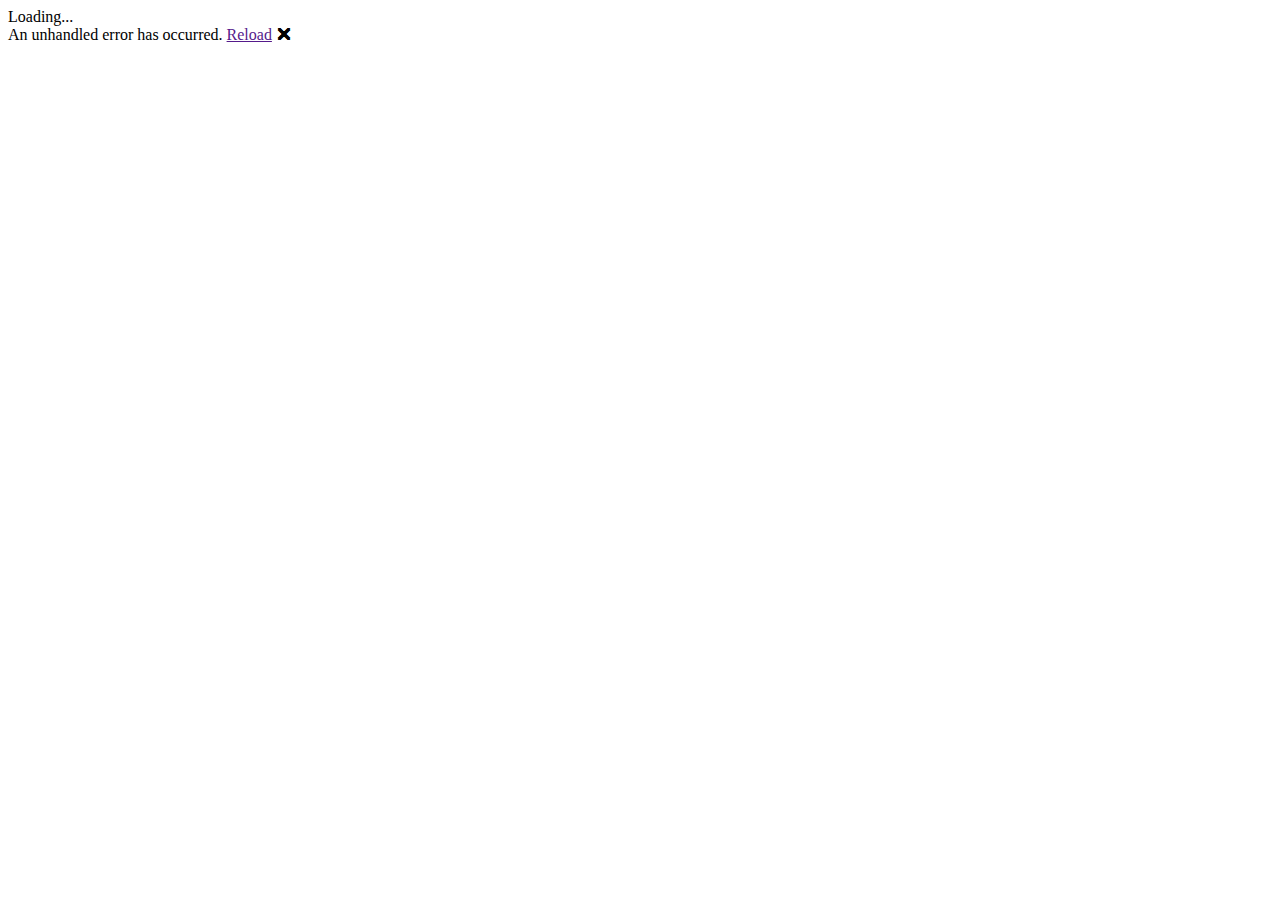
==== src/NetApp.Pwa/wwwroot/index.html @ 343171b1 "Implements custom nav-item" ====
<!DOCTYPE html>
<html>

<head>
    <meta charset="utf-8" />
    <meta name="viewport" content="width=device-width, initial-scale=1.0, maximum-scale=1.0, user-scalable=no" />
    <title>NetApp.Pwa</title>
    <base href="/" />
    <link href="https://fonts.googleapis.com/css?family=Roboto:300,400,500,700&display=swap" rel="stylesheet" />
    <link href="_content/MudBlazor/MudBlazor.min.css" rel="stylesheet" />
    <link href="css/app.css" rel="stylesheet" />
    <link href="manifest.json" rel="manifest" />
    <link rel="apple-touch-icon" sizes="512x512" href="icon-512.png" />
</head>

<body>
    <div id="app">Loading...</div>

    <div id="blazor-error-ui">
        An unhandled error has occurred.
        <a href="" class="reload">Reload</a>
        <a class="dismiss">🗙</a>
    </div>
    <script src="_framework/blazor.webassembly.js"></script>
    <script src="_content/MudBlazor/MudBlazor.min.js"></script>
    <script>navigator.serviceWorker.register('service-worker.js');</script>
</body>

</html>
---- src/NetApp.Pwa/wwwroot/css/app.css ----
.nav-item {
    font-weight: 400;
    padding: 0px;
    color: inherit;
    text-decoration: none;
    display: flex;
    align-items: center;
    justify-content: flex-start;
    text-transform: inherit;
    flex-direction: column;
    text-align: center;
    background-color: transparent;
    transition: background-color 250ms cubic-bezier(.4, 0, .2, 1) 0ms, box-shadow 250ms cubic-bezier(.4, 0, .2, 1) 0ms, border 250ms cubic-bezier(.4, 0, .2, 1) 0ms, padding 250ms cubic-bezier(.4, 0, .2, 1) 0ms;
  }
  .menu-item-content{
    /*Center content*/
    display: flex;
    flex-direction: column;
    align-items: center;
    justify-content: center;
    gap: 0.5rem;
    /*Set a square boundary with a different colour*/
    width: 74px;
    height: 74px;
    border-radius: .475rem;
  }
  .nav-item > .menu-item-content {
    color: #9899ac;
  }
  .nav-item.active > .menu-item-content{
    background-color: #1b1b28;
    color: #fff;
  }

  .nav-item:hover > .menu-item-content{
    background-color: #1b1b28;
    color: #fff;
  }

  .nav-item.active > .menu-item-content > .nav-icon {
    color: var(--mud-palette-primary);
  }

  .nav-item:hover > .menu-item-content > .nav-icon {
    color: var(--mud-palette-primary);
  }
  
  .nav-icon {
    display: flex;
    align-items: center;
    justify-content: center;
    width: 24px;
    height: 24px;
  }
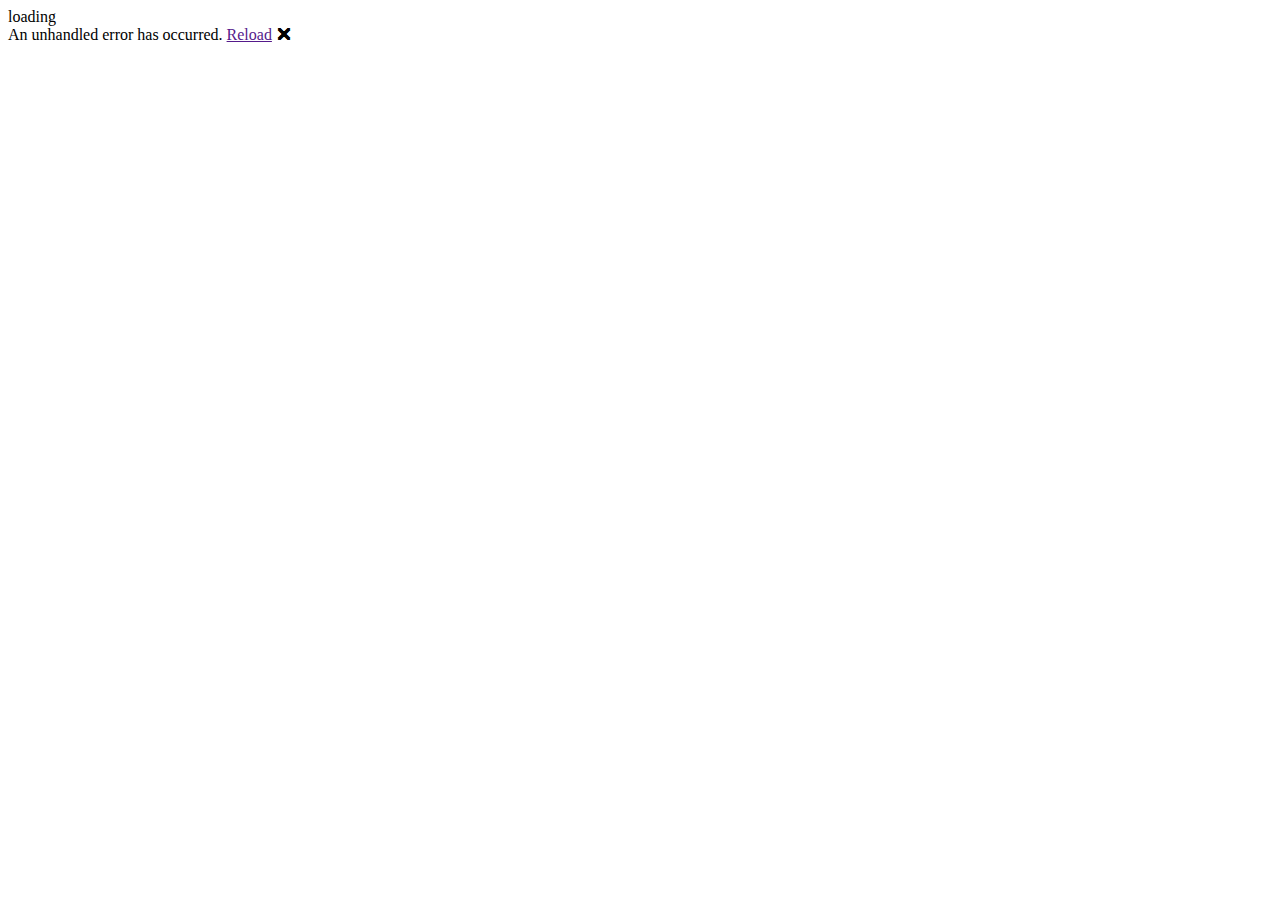
==== commit ffed9c7f: "Adds loader" ====
--- a/src/NetApp.Pwa/wwwroot/index.html
+++ b/src/NetApp.Pwa/wwwroot/index.html
@@ -14,7 +14,12 @@
 </head>
 
 <body>
-    <div id="app">Loading...</div>
+    <div id="app">
+        <div class="loader">
+            <span class="loader-text">loading</span>
+            <span class="load"></span>
+        </div>
+    </div>
 
     <div id="blazor-error-ui">
         An unhandled error has occurred.
--- a/src/NetApp.Pwa/wwwroot/css/app.css
+++ b/src/NetApp.Pwa/wwwroot/css/app.css
@@ -1,4 +1,4 @@
-
+/*Nav Item*/
 .nav-item {
     font-weight: 400;
     padding: 0px;
@@ -53,5 +53,132 @@
     width: 24px;
     height: 24px;
   }
+  /*End Nav Item*/
+
+  /*Loader*/
+
+  .loader {
+    width: 80px;
+    height: 50px;
+    position: relative;
+    margin: 50vh auto;
+  }
   
+  .loader-text {
+    position: absolute;
+    top: 0;
+    padding: 0;
+    margin: 0;
+    color: var(--mud-palette-text-primary);
+    animation: text_713 3.5s ease both infinite;
+    font-size: .8rem;
+    letter-spacing: 1px;
+  }
+  
+  .load {
+    background-color: #1e1e2d;
+    border-radius: 50px;
+    display: block;
+    height: 16px;
+    width: 16px;
+    bottom: 0;
+    position: absolute;
+    transform: translateX(64px);
+    animation: loading_713 3.5s ease both infinite;
+  }
+  
+  .load::before {
+    position: absolute;
+    content: "";
+    width: 100%;
+    height: 100%;
+    background-color: #9899ac;
+    border-radius: inherit;
+    animation: loading2_713 3.5s ease both infinite;
+  }
+  
+  @keyframes text_713 {
+    0% {
+      letter-spacing: 1px;
+      transform: translateX(0px);
+    }
+  
+    40% {
+      letter-spacing: 2px;
+      transform: translateX(26px);
+    }
+  
+    80% {
+      letter-spacing: 1px;
+      transform: translateX(32px);
+    }
+  
+    90% {
+      letter-spacing: 2px;
+      transform: translateX(0px);
+    }
+  
+    100% {
+      letter-spacing: 1px;
+      transform: translateX(0px);
+    }
+  }
+  
+  @keyframes loading_713 {
+    0% {
+      width: 16px;
+      transform: translateX(0px);
+    }
+  
+    40% {
+      width: 100%;
+      transform: translateX(0px);
+    }
+  
+    80% {
+      width: 16px;
+      transform: translateX(64px);
+    }
+  
+    90% {
+      width: 100%;
+      transform: translateX(0px);
+    }
+  
+    100% {
+      width: 16px;
+      transform: translateX(0px);
+    }
+  }
+  
+  @keyframes loading2_713 {
+    0% {
+      transform: translateX(0px);
+      width: 16px;
+    }
+  
+    40% {
+      transform: translateX(0%);
+      width: 80%;
+    }
+  
+    80% {
+      width: 100%;
+      transform: translateX(0px);
+    }
+  
+    90% {
+      width: 80%;
+      transform: translateX(15px);
+    }
+  
+    100% {
+      transform: translateX(0px);
+      width: 16px;
+    }
+  }
+  
+  
+  /*End Loader*/
+
   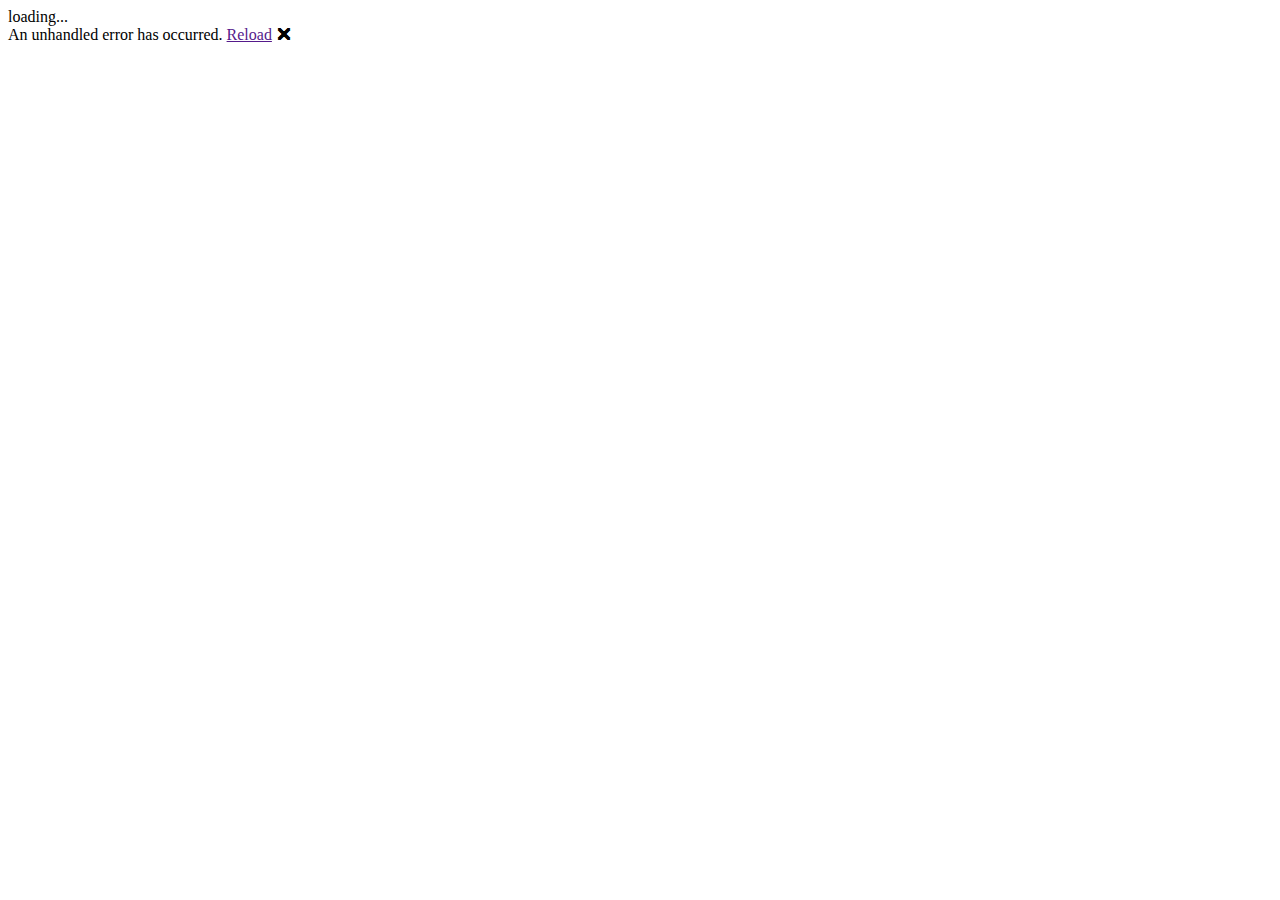
==== commit 53554201: "Update project configuration and add new files" ====
--- a/src/NetApp.Pwa/wwwroot/index.html
+++ b/src/NetApp.Pwa/wwwroot/index.html
@@ -9,6 +9,7 @@
     <link href="https://fonts.googleapis.com/css?family=Roboto:300,400,500,700&display=swap" rel="stylesheet" />
     <link href="_content/MudBlazor/MudBlazor.min.css" rel="stylesheet" />
     <link href="css/app.css" rel="stylesheet" />
+    <link href="NetApp.Pwa.styles.css" rel="stylesheet">
     <link href="manifest.json" rel="manifest" />
     <link rel="apple-touch-icon" sizes="512x512" href="icon-512.png" />
 </head>
@@ -16,7 +17,7 @@
 <body>
     <div id="app">
         <div class="loader">
-            <span class="loader-text">loading</span>
+            <span class="loader-text">loading...</span>
             <span class="load"></span>
         </div>
     </div>
--- a/src/NetApp.Pwa/wwwroot/css/app.css
+++ b/src/NetApp.Pwa/wwwroot/css/app.css
@@ -1,3 +1,34 @@
+
+
+.mud-nav-item,
+.mud-nav-group {
+    color: #9899ac;
+}
+
+.mud-nav-link:not(.mud-nav-link-disabled) .mud-nav-link-icon.mud-nav-link-icon-default {
+    color: #9899ac;
+}
+
+.mud-nav-item:hover,
+.mud-nav-group:hover {
+    background-color: #1b1b28;
+    color: #fff;
+}
+
+.mud-navmenu.mud-navmenu-default .mud-nav-link.active:not(.mud-nav-link-disabled) {
+    color: #fff;
+    ;
+    background-color: #1b1b28;
+}
+
+.mud-nav-item > .mud-nav-link.active > .mud-nav-link-icon {
+    color: var(--mud-palette-primary);
+}
+
+.mud-nav-item > .mud-nav-link.active > .mud-nav-link-text {
+    color: #fff;
+}
+
 /*Nav Item*/
 .nav-item {
     font-weight: 400;
@@ -12,59 +43,76 @@
     text-align: center;
     background-color: transparent;
     transition: background-color 250ms cubic-bezier(.4, 0, .2, 1) 0ms, box-shadow 250ms cubic-bezier(.4, 0, .2, 1) 0ms, border 250ms cubic-bezier(.4, 0, .2, 1) 0ms, padding 250ms cubic-bezier(.4, 0, .2, 1) 0ms;
-  }
-  .menu-item-content{
+}
+
+
+.menu-item-content {
     /*Center content*/
     display: flex;
     flex-direction: column;
     align-items: center;
     justify-content: center;
-    gap: 0.5rem;
+    gap: 0.4rem;
+    padding: 0.5rem;
     /*Set a square boundary with a different colour*/
-    width: 74px;
+    min-width: 74px;
     height: 74px;
     border-radius: .475rem;
-  }
-  .nav-item > .menu-item-content {
+}
+
+/*make nav-item-label responsive */
+
+.nav-item > .menu-item-content > .nav-item-label {
+    font-size: 0.8rem;
+    font-weight: 400;
+    line-height: 1rem;
+    letter-spacing: 0.00938em;
     color: #9899ac;
-  }
-  .nav-item.active > .menu-item-content{
+}
+
+.nav-item > .menu-item-content {
+    color: #9899ac;
+}
+
+.nav-item.active > .menu-item-content {
     background-color: #1b1b28;
     color: #fff;
-  }
-
-  .nav-item:hover > .menu-item-content{
+}
+
+.nav-item:hover > .menu-item-content {
     background-color: #1b1b28;
     color: #fff;
-  }
-
-  .nav-item.active > .menu-item-content > .nav-icon {
+}
+
+.nav-item.active > .menu-item-content > .nav-icon {
     color: var(--mud-palette-primary);
-  }
-
-  .nav-item:hover > .menu-item-content > .nav-icon {
+}
+
+.nav-item:hover > .menu-item-content > .nav-icon {
     color: var(--mud-palette-primary);
-  }
-  
-  .nav-icon {
+}
+
+.nav-icon {
     display: flex;
     align-items: center;
     justify-content: center;
     width: 24px;
     height: 24px;
-  }
-  /*End Nav Item*/
-
-  /*Loader*/
-
-  .loader {
+}
+
+/*End Nav Item*/
+
+/*Loader*/
+
+
+.loader {
     width: 80px;
     height: 50px;
     position: relative;
     margin: 50vh auto;
-  }
-  
-  .loader-text {
+}
+
+.loader-text {
     position: absolute;
     top: 0;
     padding: 0;
@@ -73,9 +121,9 @@
     animation: text_713 3.5s ease both infinite;
     font-size: .8rem;
     letter-spacing: 1px;
-  }
-  
-  .load {
+}
+
+.load {
     background-color: #1e1e2d;
     border-radius: 50px;
     display: block;
@@ -85,100 +133,241 @@
     position: absolute;
     transform: translateX(64px);
     animation: loading_713 3.5s ease both infinite;
-  }
-  
-  .load::before {
-    position: absolute;
-    content: "";
-    width: 100%;
-    height: 100%;
-    background-color: #9899ac;
-    border-radius: inherit;
-    animation: loading2_713 3.5s ease both infinite;
-  }
-  
-  @keyframes text_713 {
+}
+
+    .load::before {
+        position: absolute;
+        content: "";
+        width: 100%;
+        height: 100%;
+        background-color: #9899ac;
+        border-radius: inherit;
+        animation: loading2_713 3.5s ease both infinite;
+    }
+
+@keyframes text_713 {
     0% {
-      letter-spacing: 1px;
-      transform: translateX(0px);
-    }
-  
+        letter-spacing: 1px;
+        transform: translateX(0px);
+    }
+
     40% {
-      letter-spacing: 2px;
-      transform: translateX(26px);
-    }
-  
+        letter-spacing: 2px;
+        transform: translateX(26px);
+    }
+
     80% {
-      letter-spacing: 1px;
-      transform: translateX(32px);
-    }
-  
+        letter-spacing: 1px;
+        transform: translateX(32px);
+    }
+
     90% {
-      letter-spacing: 2px;
-      transform: translateX(0px);
-    }
-  
+        letter-spacing: 2px;
+        transform: translateX(0px);
+    }
+
     100% {
-      letter-spacing: 1px;
-      transform: translateX(0px);
-    }
-  }
-  
-  @keyframes loading_713 {
+        letter-spacing: 1px;
+        transform: translateX(0px);
+    }
+}
+
+@keyframes loading_713 {
     0% {
-      width: 16px;
-      transform: translateX(0px);
-    }
-  
+        width: 16px;
+        transform: translateX(0px);
+    }
+
     40% {
-      width: 100%;
-      transform: translateX(0px);
-    }
-  
+        width: 100%;
+        transform: translateX(0px);
+    }
+
     80% {
-      width: 16px;
-      transform: translateX(64px);
-    }
-  
+        width: 16px;
+        transform: translateX(64px);
+    }
+
     90% {
-      width: 100%;
-      transform: translateX(0px);
-    }
-  
+        width: 100%;
+        transform: translateX(0px);
+    }
+
     100% {
-      width: 16px;
-      transform: translateX(0px);
-    }
-  }
-  
-  @keyframes loading2_713 {
+        width: 16px;
+        transform: translateX(0px);
+    }
+}
+
+@keyframes loading2_713 {
     0% {
-      transform: translateX(0px);
-      width: 16px;
-    }
-  
+        transform: translateX(0px);
+        width: 16px;
+    }
+
     40% {
-      transform: translateX(0%);
-      width: 80%;
-    }
-  
+        transform: translateX(0%);
+        width: 80%;
+    }
+
     80% {
-      width: 100%;
-      transform: translateX(0px);
-    }
-  
+        width: 100%;
+        transform: translateX(0px);
+    }
+
     90% {
-      width: 80%;
-      transform: translateX(15px);
-    }
-  
+        width: 80%;
+        transform: translateX(15px);
+    }
+
     100% {
-      transform: translateX(0px);
-      width: 16px;
-    }
-  }
-  
-  
-  /*End Loader*/
-
-  +        transform: translateX(0px);
+        width: 16px;
+    }
+}
+
+/*End Loader*/
+
+
+
+/*navmenu group dropdown*/
+.menu-sub {
+    display: none;
+    padding: 0;
+    margin: 0;
+    list-style: none;
+    flex-direction: column
+}
+
+.menu-sub-dropdown {
+    display: none;
+    border-radius: .475rem;
+    background-color: #ffffff;
+    box-shadow: 0px 0px 30px rgba(0, 0, 0, 0.3);
+    z-index: 107;
+    position: fixed;
+    inset: 0px auto auto 0px;
+    margin: 0px;
+    transform: translate3d(130px, 65.5px, 0px);
+}
+
+.nav-item:hover .menu-sub {
+    display: flex;
+    will-change: transform;
+    animation: menu-sub-dropdown-animation-fade-in .3s ease 1, menu-sub-dropdown-animation-move-up .3s ease 1
+}
+
+
+@keyframes menu-sub-dropdown-animation-fade-in {
+    from {
+        opacity: 0
+    }
+
+    to {
+        opacity: 1
+    }
+}
+
+@keyframes menu-sub-dropdown-animation-move-up {
+    from {
+        margin-top: .75rem
+    }
+
+    to {
+        margin-top: 0
+    }
+}
+
+@keyframes menu-sub-dropdown-animation-move-down {
+    from {
+        margin-bottom: .75rem
+    }
+
+    to {
+        margin-bottom: 0
+    }
+}
+
+/*End navmenu group dropdown*/
+
+
+
+.flex-column-fluid {
+    flex: 1 0 auto;
+}
+
+@media (min-width: 960px) {
+    .flex-lg-row-fluid {
+        flex: 1 auto;
+        min-width: 0;
+    }
+
+    .w-lg-50 {
+        width: 50% !important;
+    }
+
+    .w-lg-500px {
+        width: 500px !important;
+    }
+}
+
+.flex-center {
+    justify-content: center;
+    align-items: center;
+}
+
+.mud-input-label-outlined {
+    transform: translate(14px,20px) scale(1);
+    pointer-events: none;
+    background-color: transparent;
+    padding: 0 5px !important;
+}
+
+.top-bar {
+    background-color: var(--mud-palette-appbar-background);
+    border-top: 2px solid var(--mud-palette-lines-default);
+    box-shadow: 0px 10px 30px 0px rgba(82, 63, 105, 0.05);
+}
+
+.top-bar-dark {
+    border-top: 2px solid var(--mud-palette-lines-default);
+    background-color: #1a1a27;
+    box-shadow: none;
+}
+
+.top-bar-light {
+    border-top: 2px solid var(--mud-palette-lines-default);
+    background-color: #ffffff;
+    box-shadow: 0px 10px 30px 0px rgba(82, 63, 105, 0.05);
+}
+
+@media (min-width:1200px) {
+    .h1,
+    h1 {
+        font-size: 1.75rem
+    }
+
+
+    .h2,
+    h2 {
+        font-size: 1.5rem
+    }
+
+    .h3,
+    h3 {
+        font-size: 1.35rem
+    }
+}
+
+.mud-table {
+    background-color: transparent;
+}
+
+.mud-shrink ~ label.mud-input-label.mud-input-label-inputcontrol.mud-input-label-outlined,
+.mud-input:focus-within ~ label.mud-input-label.mud-input-label-inputcontrol.mud-input-label-outlined {
+    background-color: var(--mud-palette-surface);
+}
+
+.mud-input-slot.mud-input-root.mud-input-root-outlined {
+    background-color: transparent;
+}
